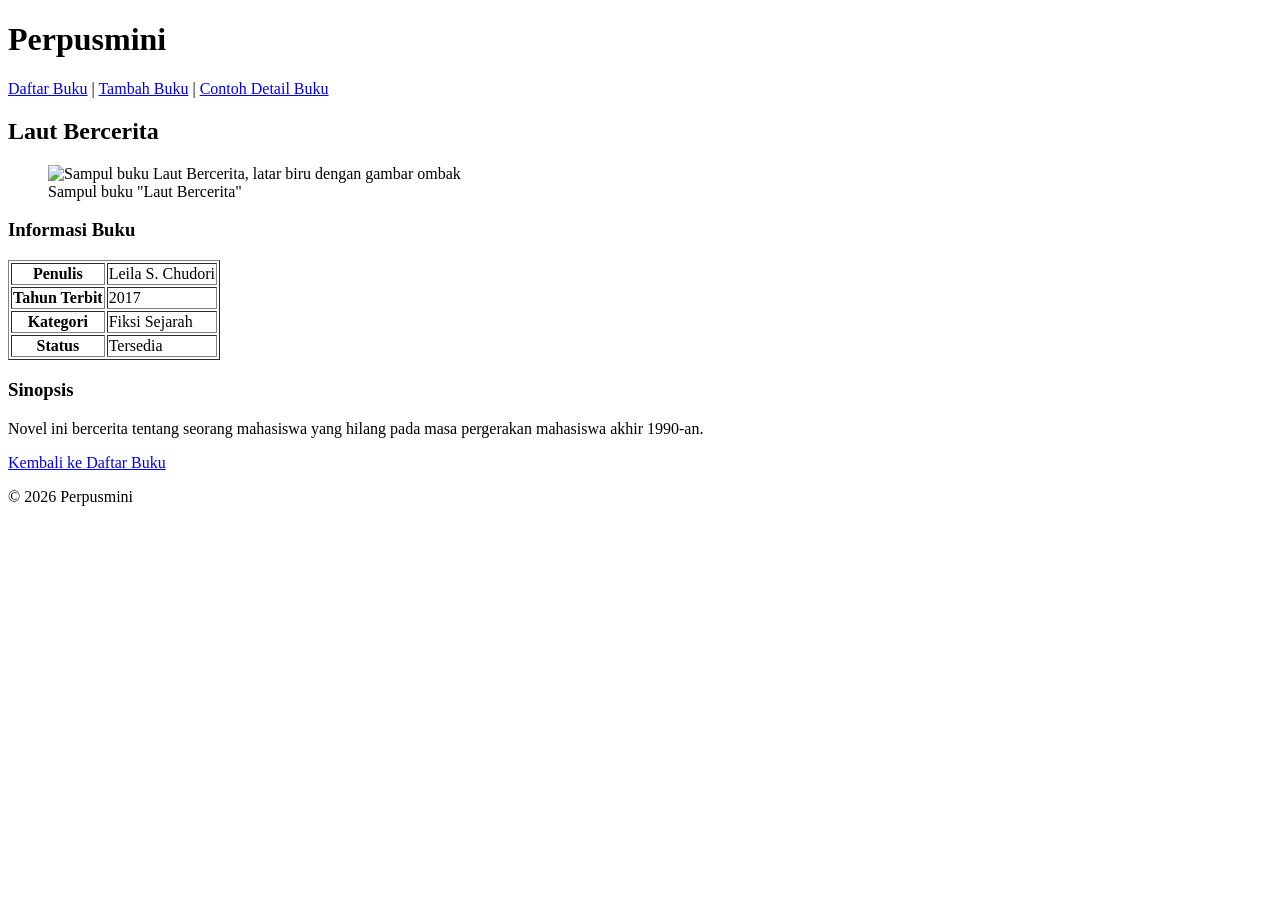
==== detail.html @ 22d7b57a "Tugas 2: struktur HTML dasar Perpusmini" ====
<!DOCTYPE html>
<html lang="id">
<head>
  <meta charset="utf-8" />
  <meta name="viewport" content="width=device-width, initial-scale=1.0" />
  <title>Perpusmini - Detail Buku</title>
</head>
<body>

  <header>
    <h1>Perpusmini</h1>
    <nav>
      <a href="index.html">Daftar Buku</a> |
      <a href="form.html">Tambah Buku</a> |
      <a href="detail.html">Contoh Detail Buku</a>
    </nav>
  </header>

  <main>
    <article>
      <h2>Laut Bercerita</h2>

      <figure>
        <img src="images/buku1.jpg" alt="Sampul buku Laut Bercerita, latar biru dengan gambar ombak" width="200" height="280" />
        <figcaption>Sampul buku "Laut Bercerita"</figcaption>
      </figure>

      <section>
        <h3>Informasi Buku</h3>
        <table border="1">
          <tr><th>Penulis</th><td>Leila S. Chudori</td></tr>
          <tr><th>Tahun Terbit</th><td>2017</td></tr>
          <tr><th>Kategori</th><td>Fiksi Sejarah</td></tr>
          <tr><th>Status</th><td>Tersedia</td></tr>
        </table>
      </section>

      <section>
        <h3>Sinopsis</h3>
        <p>Novel ini bercerita tentang seorang mahasiswa yang hilang pada masa pergerakan mahasiswa akhir 1990-an.</p>
      </section>

      <p><a href="index.html">Kembali ke Daftar Buku</a></p>
    </article>
  </main>

  <footer>
    <p>&copy; 2026 Perpusmini</p>
  </footer>

</body>
</html>
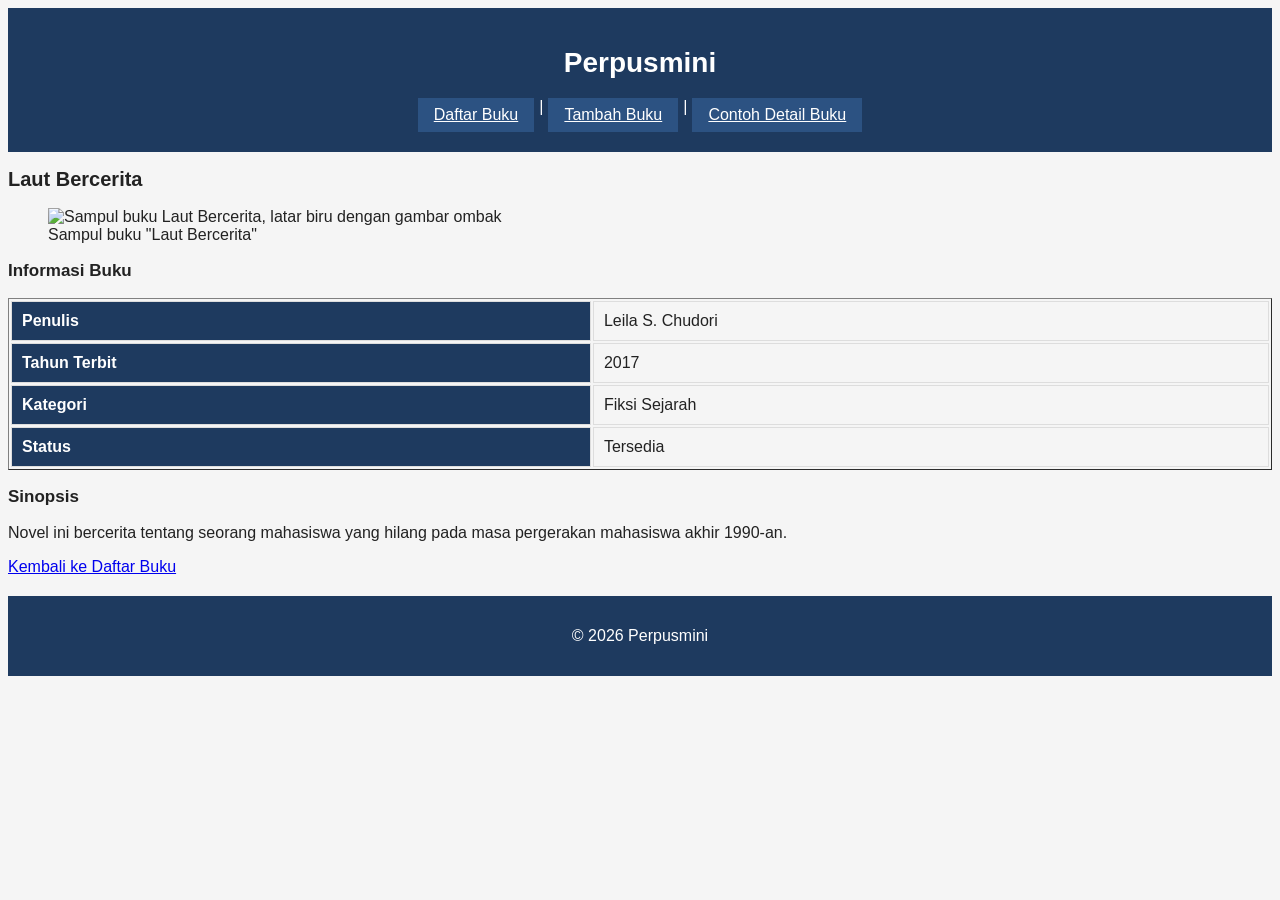
==== commit 63d52dbf: "Tugas 3: styling CSS native sesuai materi Pekan 3" ====
--- a/detail.html
+++ b/detail.html
@@ -4,6 +4,7 @@
   <meta charset="utf-8" />
   <meta name="viewport" content="width=device-width, initial-scale=1.0" />
   <title>Perpusmini - Detail Buku</title>
+  <link rel="stylesheet" href="style.css" />
 </head>
 <body>
 
--- a/style.css
+++ b/style.css
@@ -0,0 +1,152 @@
+* {
+  box-sizing: border-box;
+}
+
+body {
+  font-family: Arial, sans-serif;
+  font-size: 16px;
+  font-weight: normal;
+  background-color: #f5f5f5;
+  color: #222222;
+}
+
+h1 {
+  font-family: Arial, sans-serif;
+  font-size: 28px;
+  font-weight: bold;
+  text-align: center;
+}
+
+h2 {
+  font-size: 20px;
+  font-weight: bold;
+}
+
+h3 {
+  font-size: 17px;
+  font-weight: bold;
+}
+
+header {
+  background-color: #1e3a5f;
+  color: white;
+  padding: 20px;
+  margin-bottom: 10px;
+  text-align: center;
+}
+
+nav {
+  display: flex;
+  justify-content: center;
+}
+
+nav a {
+  color: white;
+  background-color: #2c5282;
+  padding: 8px 16px;
+  margin: 0 5px;
+  text-align: center;
+}
+
+nav a:hover {
+  background-color: #3f6fa8;
+}
+
+.container {
+  background-color: white;
+  padding: 20px;
+  margin: 20px;
+  border: 1px solid #cccccc;
+}
+
+table {
+  width: 100%;
+}
+
+th, td {
+  padding: 10px;
+  border: 1px solid #dddddd;
+  text-align: left;
+}
+
+th {
+  background-color: #1e3a5f;
+  color: white;
+}
+
+.status-tersedia {
+  background-color: green;
+  color: white;
+  padding: 3px 8px;
+}
+
+.status-dipinjam {
+  background-color: red;
+  color: white;
+  padding: 3px 8px;
+}
+
+aside ul {
+  list-style-type: square;
+  list-style-position: inside;
+  padding: 10px;
+  margin: 10px 0;
+}
+
+form label {
+  font-weight: bold;
+  display: block;
+  margin-bottom: 5px;
+}
+
+form input[type="text"],
+form select,
+form textarea {
+  width: 100%;
+  padding: 8px;
+  border: 1px solid #cccccc;
+  margin-bottom: 12px;
+}
+
+fieldset {
+  border: 1px solid #cccccc;
+  padding: 10px;
+  margin-bottom: 15px;
+}
+
+input[type="submit"],
+input[type="reset"] {
+  padding: 10px 20px;
+  border: none;
+  font-weight: bold;
+  margin-right: 10px;
+}
+
+input[type="submit"] {
+  background-color: green;
+  color: white;
+}
+
+input[type="reset"] {
+  background-color: #cccccc;
+  color: #222222;
+}
+
+/* ===== FOOTER ===== */
+footer {
+  background-color: #1e3a5f;
+  color: white;
+  text-align: center;
+  padding: 15px;
+  margin-top: 20px;
+}
+
+@media (max-width: 600px) {
+  nav {
+    flex-direction: column;
+  }
+
+  nav a {
+    margin: 5px 0;
+  }
+}
